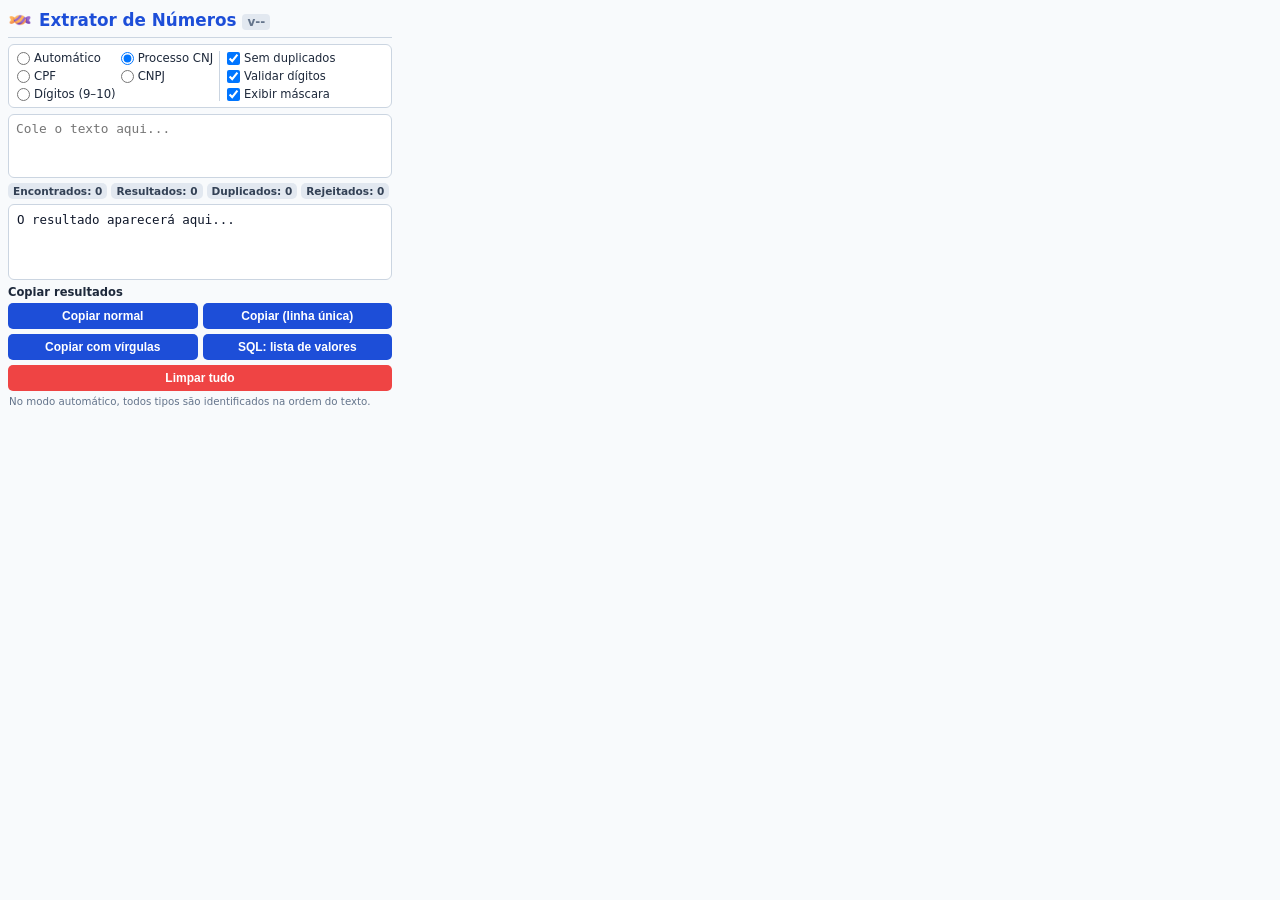
==== popup.html @ 91fdd3f7 "versão ok da extensão" ====
<!DOCTYPE html>
<html lang="pt-BR">
<head>
  <meta charset="UTF-8">
  <meta name="viewport" content="width=device-width, initial-scale=1">
  <title>Extrator de Números</title>
  <style>
    :root {
      --primary: #1d4ed8; --primary-hover: #1e3a8a; --bg-color: #f8fafc;
      --text: #1e293b; --muted: #64748b; --border: #cbd5e1; --success: #059669;
      --danger: #dc2626;
    }
    * { box-sizing: border-box; }
    body {
      font-family: "Segoe UI", system-ui, -apple-system, sans-serif;
      padding: 8px; width: 400px; background: var(--bg-color);
      color: var(--text); margin: 0; overflow: hidden;
    }
    .header { display:flex; align-items:center; gap:7px; margin-bottom:6px;
      border-bottom:1px solid var(--border); padding-bottom:5px; }
    .header img { width:24px; height:24px; }
    .header-title-wrapper { display:flex; align-items:baseline; gap:6px; }
    h3 { margin:0; font-size:1.05rem; color:var(--primary); font-weight:700; }
    .versao { font-size:.75rem; color:var(--muted); font-weight:600;
      background:#e2e8f0; padding:1px 5px; border-radius:4px; }
    .controles { display:grid; grid-template-columns:1fr 1fr; gap:6px;
      background:#fff; padding:6px 8px; border:1px solid var(--border);
      border-radius:6px; margin-bottom:6px; }
    .radio-group { display:grid; grid-template-columns:1fr 1fr; gap:4px 5px; font-size:.73rem; }
    .check-group { display:flex; flex-direction:column; gap:4px; font-size:.72rem;
      border-left:1px solid var(--border); padding-left:7px; justify-content:center; }
    label { cursor:pointer; display:flex; align-items:center; gap:4px; white-space:nowrap; }
    input[type=radio], input[type=checkbox] { margin:0; cursor:pointer; }
    textarea { display:block; width:100%; height:64px; padding:6px 7px; border:1px solid var(--border);
      border-radius:6px; resize:none; font-family:monospace; font-size:.8rem; margin-bottom:5px; }
    textarea:focus { outline:2px solid var(--primary); border-color:transparent; }
    .resumo { display:flex; flex-wrap:wrap; gap:4px; margin:0 0 5px; }
    .contador { background:#e2e8f0; color:#334155; border-radius:5px; padding:2px 5px;
      font-size:.66rem; font-weight:600; }
    .contador.alerta { background:#fee2e2; color:#991b1b; }
    .resultado { white-space:pre-wrap; overflow-wrap:anywhere; background:#fff;
      border:1px solid var(--border); border-radius:6px; padding:7px 8px;
      margin-bottom:5px; height:76px; overflow-y:auto; font-family:monospace;
      font-size:.78rem; color:#0f172a; }
    .rotulo { font-size:.72rem; font-weight:700; margin:1px 0 4px; }
    .botoes { display:grid; grid-template-columns:1fr 1fr; gap:5px; }
    button { background:var(--primary); color:#fff; border:0; padding:6px 7px;
      border-radius:5px; cursor:pointer; font-weight:600; font-size:.75rem; transition:background .15s; }
    button:hover { background:var(--primary-hover); }
    button:active { transform:scale(.99); }
    .btn-largo { grid-column:span 2; }
    .btn-perigo { background:#ef4444; }
    .btn-perigo:hover { background:#dc2626; }
    .sucesso { background:var(--success)!important; }
    .ajuda { font-size:.64rem; color:var(--muted); line-height:1.2; margin:4px 1px 0; }
    .status { min-height:12px; font-size:.66rem; color:var(--muted); margin:3px 1px 0; }
    @media (max-width: 360px) { body { width:340px; } .controles { grid-template-columns:1fr 1fr; } }
  </style>
</head>
<body>
  <div class="header">
    <img src="icon.png" alt="Ícone">
    <div class="header-title-wrapper">
      <h3>Extrator de Números</h3>
      <span id="versao-app" class="versao">v--</span>
    </div>
  </div>

  <div class="controles">
    <div class="radio-group" role="group" aria-label="Tipo de extração">
      <label><input type="radio" name="tipo" value="AUTO"> Automático</label>
      <label><input type="radio" name="tipo" value="CNJ" checked> Processo CNJ</label>
      <label><input type="radio" name="tipo" value="CPF"> CPF</label>
      <label><input type="radio" name="tipo" value="CNPJ"> CNPJ</label>
      <label><input type="radio" name="tipo" value="9_10_digitos"> Dígitos (9–10)</label>
    </div>
    <div class="check-group">
      <label><input type="checkbox" id="remover-duplicados" checked> Sem duplicados</label>
      <label><input type="checkbox" id="validar-dv" checked> Validar dígitos</label>
      <label><input type="checkbox" id="com-mascara" checked> Exibir máscara</label>
    </div>
  </div>

  <textarea id="entrada" placeholder="Cole o texto aqui..." aria-label="Texto para extrair"></textarea>
  <div class="resumo" aria-live="polite">
    <span class="contador" id="cnt-encontrados">Encontrados: 0</span>
    <span class="contador" id="cnt-resultados">Resultados: 0</span>
    <span class="contador" id="cnt-duplicados">Duplicados: 0</span>
    <span class="contador" id="cnt-invalidos">Rejeitados: 0</span>
  </div>
  <div class="resultado" id="saida" aria-live="polite">O resultado aparecerá aqui...</div>

  <div class="rotulo">Copiar resultados</div>
  <div class="botoes">
    <button id="btn-copiar">Copiar normal</button>
    <button id="btn-copiar-linha">Copiar (linha única)</button>
    <button id="btn-copiar-virgula">Copiar com vírgulas</button>
    <button id="btn-copiar-sql-lista">SQL: lista de valores</button>
    <button id="btn-limpar" class="btn-largo btn-perigo">Limpar tudo</button>
  </div>
  <p class="ajuda">No modo automático, todos tipos são identificados na ordem do texto.</p>
  <div class="status" id="status" role="status"></div>

  <script src="popup.js"></script>
</body>
</html>
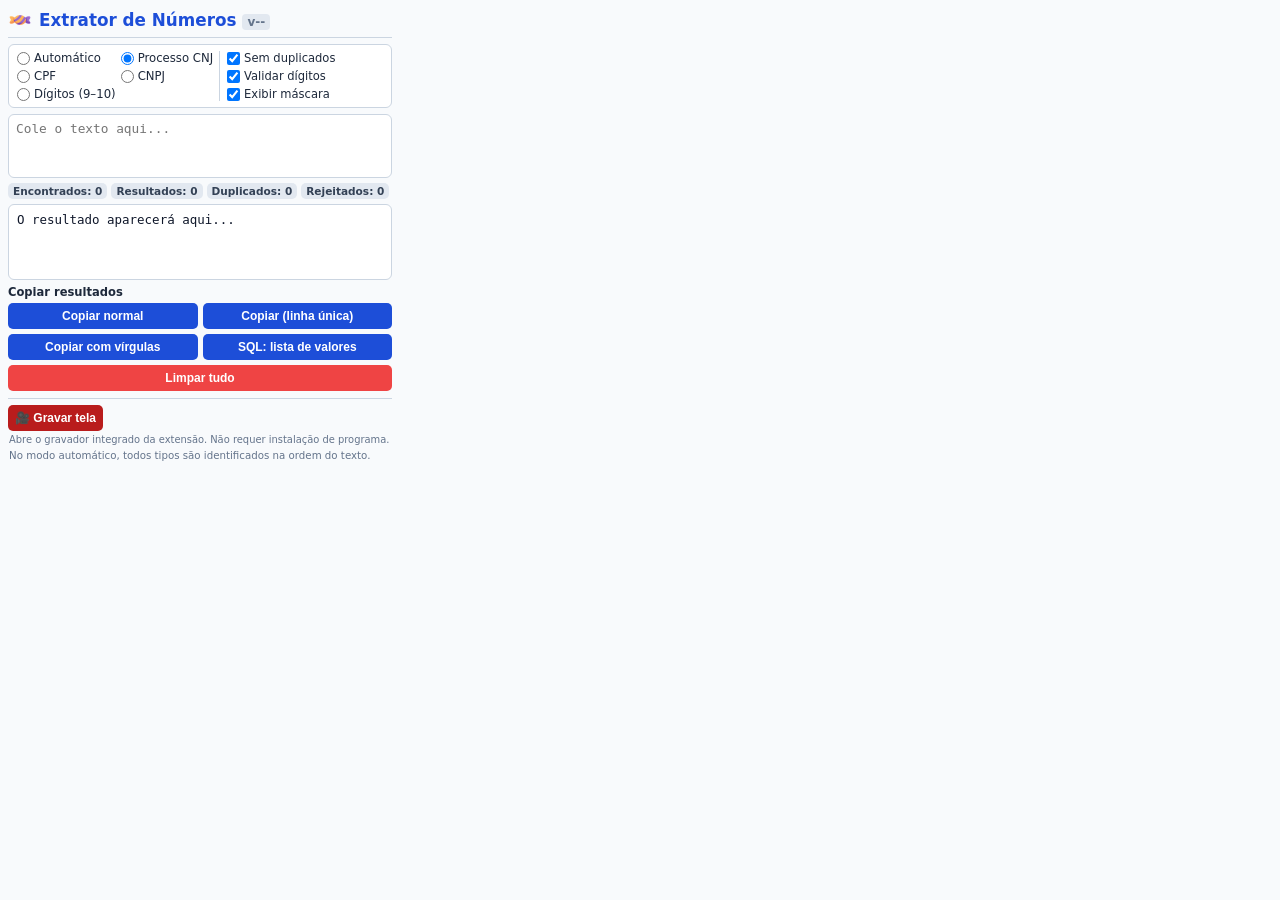
==== commit f07cdae8: "Ultimas atualizaçõs com inclusão de gravador de tela integrado ao google drive - em testes." ====
--- a/popup.html
+++ b/popup.html
@@ -54,12 +54,18 @@
     .sucesso { background:var(--success)!important; }
     .ajuda { font-size:.64rem; color:var(--muted); line-height:1.2; margin:4px 1px 0; }
     .status { min-height:12px; font-size:.66rem; color:var(--muted); margin:3px 1px 0; }
+
+    .gravador-separador { margin-top:7px; border-top:1px solid var(--border); padding-top:6px; }
+    #btn-gravar { background:#b91c1c; }
+    #btn-gravar:hover { background:#991b1b; }
+    .gravador-info { font-size:.62rem; color:var(--muted); margin:3px 1px 0; }
+
     @media (max-width: 360px) { body { width:340px; } .controles { grid-template-columns:1fr 1fr; } }
   </style>
 </head>
 <body>
   <div class="header">
-    <img src="icon.png" alt="Ícone">
+    <img src="icons/icon48.png" alt="Ícone">
     <div class="header-title-wrapper">
       <h3>Extrator de Números</h3>
       <span id="versao-app" class="versao">v--</span>
@@ -98,6 +104,12 @@
     <button id="btn-copiar-sql-lista">SQL: lista de valores</button>
     <button id="btn-limpar" class="btn-largo btn-perigo">Limpar tudo</button>
   </div>
+
+  <div class="gravador-separador">
+    <button id="btn-gravar" class="btn-largo">🎥 Gravar tela</button>
+    <div class="gravador-info">Abre o gravador integrado da extensão. Não requer instalação de programa.</div>
+  </div>
+
   <p class="ajuda">No modo automático, todos tipos são identificados na ordem do texto.</p>
   <div class="status" id="status" role="status"></div>
 
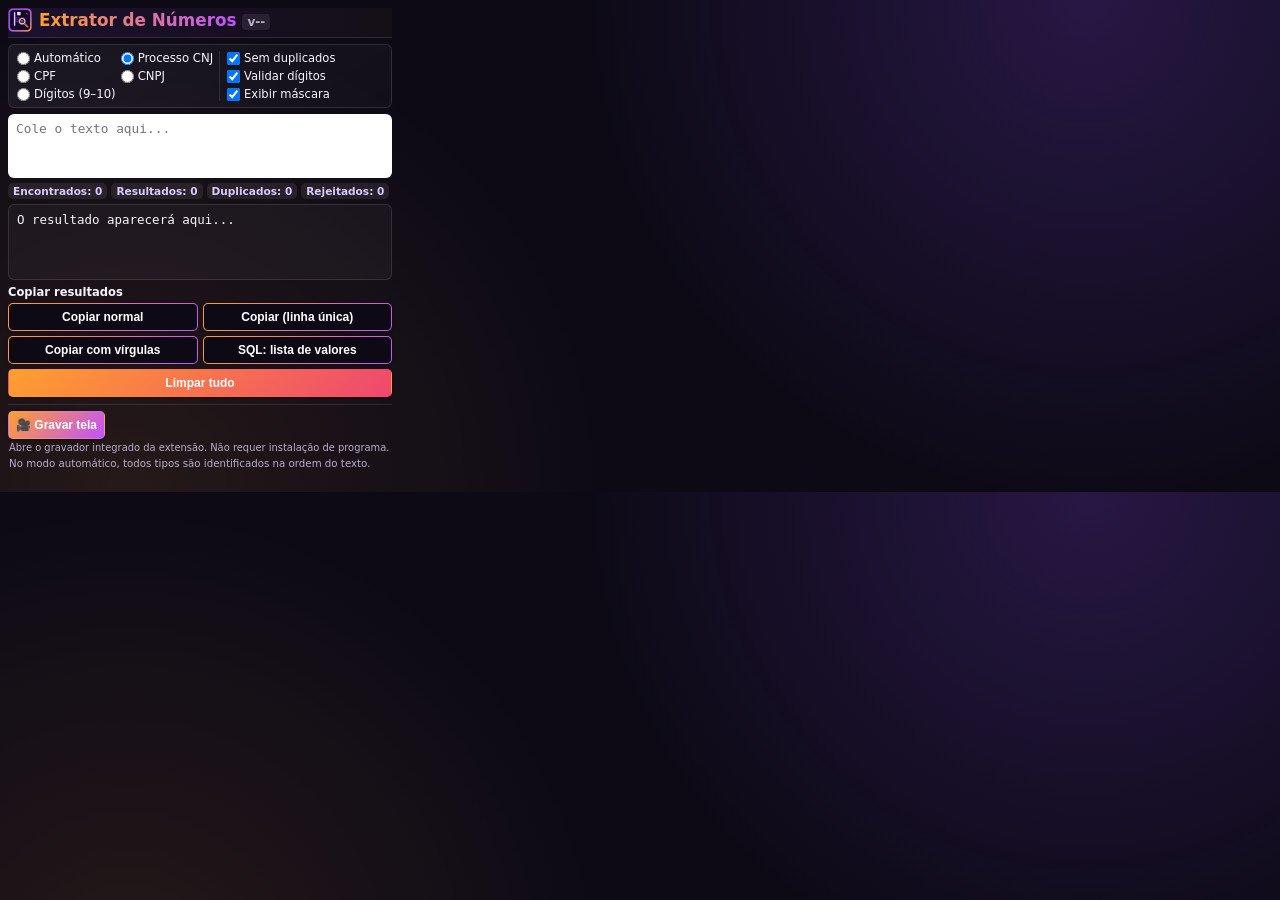
==== commit e3b17047: "Versão 2.0.0 - com alterações de LAYOUT, e correção quanto a abertura de varias telas de gravação." ====
--- a/popup.html
+++ b/popup.html
@@ -6,25 +6,28 @@
   <title>Extrator de Números</title>
   <style>
     :root {
-      --primary: #1d4ed8; --primary-hover: #1e3a8a; --bg-color: #f8fafc;
-      --text: #1e293b; --muted: #64748b; --border: #cbd5e1; --success: #059669;
-      --danger: #dc2626;
+      --primary: #8f4cff; --primary-hover: #c052ff; --bg-color: #0d0a16;
+      --text: #f7f4ff; --muted: #b8aecb; --border: rgba(255,255,255,.11); --success: #10b981;
+      --danger: #ef476f; --orange:#ff9f2f; --purple2:#c052ff;
     }
     * { box-sizing: border-box; }
     body {
       font-family: "Segoe UI", system-ui, -apple-system, sans-serif;
-      padding: 8px; width: 400px; background: var(--bg-color);
+      padding: 8px; width: 400px; background:
+        radial-gradient(circle at 85% 0%, rgba(143,76,255,.20), transparent 42%),
+        radial-gradient(circle at 10% 100%, rgba(255,159,47,.10), transparent 38%),
+        var(--bg-color);
       color: var(--text); margin: 0; overflow: hidden;
     }
-    .header { display:flex; align-items:center; gap:7px; margin-bottom:6px;
+    .header { display:flex; background:linear-gradient(90deg,rgba(143,76,255,.10),rgba(255,159,47,.03)); align-items:center; gap:7px; margin-bottom:6px;
       border-bottom:1px solid var(--border); padding-bottom:5px; }
     .header img { width:24px; height:24px; }
     .header-title-wrapper { display:flex; align-items:baseline; gap:6px; }
-    h3 { margin:0; font-size:1.05rem; color:var(--primary); font-weight:700; }
+    h3 { margin:0; font-size:1.05rem; background:linear-gradient(90deg,var(--orange),var(--purple2)); -webkit-background-clip:text; background-clip:text; color:transparent; font-weight:700; }
     .versao { font-size:.75rem; color:var(--muted); font-weight:600;
-      background:#e2e8f0; padding:1px 5px; border-radius:4px; }
+      background:rgba(255,255,255,.08); padding:1px 5px; border-radius:4px; }
     .controles { display:grid; grid-template-columns:1fr 1fr; gap:6px;
-      background:#fff; padding:6px 8px; border:1px solid var(--border);
+      background:linear-gradient(145deg,rgba(255,255,255,.055),rgba(255,255,255,.025)); padding:6px 8px; border:1px solid var(--border);
       border-radius:6px; margin-bottom:6px; }
     .radio-group { display:grid; grid-template-columns:1fr 1fr; gap:4px 5px; font-size:.73rem; }
     .check-group { display:flex; flex-direction:column; gap:4px; font-size:.72rem;
@@ -33,31 +36,44 @@
     input[type=radio], input[type=checkbox] { margin:0; cursor:pointer; }
     textarea { display:block; width:100%; height:64px; padding:6px 7px; border:1px solid var(--border);
       border-radius:6px; resize:none; font-family:monospace; font-size:.8rem; margin-bottom:5px; }
-    textarea:focus { outline:2px solid var(--primary); border-color:transparent; }
+    textarea:focus { outline:2px solid rgba(143,76,255,.65); border-color:transparent; }
     .resumo { display:flex; flex-wrap:wrap; gap:4px; margin:0 0 5px; }
-    .contador { background:#e2e8f0; color:#334155; border-radius:5px; padding:2px 5px;
+    .contador { background:rgba(255,255,255,.08); color:#d9caff; border-radius:5px; padding:2px 5px;
       font-size:.66rem; font-weight:600; }
-    .contador.alerta { background:#fee2e2; color:#991b1b; }
-    .resultado { white-space:pre-wrap; overflow-wrap:anywhere; background:#fff;
+    .contador.alerta { background:rgba(239,71,111,.16); color:#ffb4c2; }
+    .resultado { white-space:pre-wrap; overflow-wrap:anywhere; background:rgba(255,255,255,.035);
       border:1px solid var(--border); border-radius:6px; padding:7px 8px;
       margin-bottom:5px; height:76px; overflow-y:auto; font-family:monospace;
-      font-size:.78rem; color:#0f172a; }
+      font-size:.78rem; color:#f7f4ff; }
     .rotulo { font-size:.72rem; font-weight:700; margin:1px 0 4px; }
     .botoes { display:grid; grid-template-columns:1fr 1fr; gap:5px; }
-    button { background:var(--primary); color:#fff; border:0; padding:6px 7px;
-      border-radius:5px; cursor:pointer; font-weight:600; font-size:.75rem; transition:background .15s; }
-    button:hover { background:var(--primary-hover); }
+    button { background:linear-gradient(135deg,var(--orange),var(--purple)); color:#fff; border:1px solid rgba(255,255,255,.12); padding:6px 7px;
+      border-radius:5px; cursor:pointer; font-weight:600; font-size:.75rem; transition:background .15s, box-shadow .15s, transform .1s; box-shadow:0 1px 4px rgba(0,0,0,.18); }
+    button:hover { background:linear-gradient(135deg,#ffae43,#c052ff); box-shadow:0 2px 7px rgba(192,82,255,.28); }
     button:active { transform:scale(.99); }
+    .botoes button {
+      background:
+        linear-gradient(#0d0a16,#0d0a16) padding-box,
+        linear-gradient(135deg,var(--orange),var(--purple2)) border-box;
+      color:#fff;
+      border:1px solid transparent;
+    }
+    .botoes button:hover {
+      background:
+        linear-gradient(#171126,#171126) padding-box,
+        linear-gradient(135deg,var(--orange),var(--purple2)) border-box;
+      box-shadow:0 2px 8px rgba(192,82,255,.32);
+    }
     .btn-largo { grid-column:span 2; }
-    .btn-perigo { background:#ef4444; }
-    .btn-perigo:hover { background:#dc2626; }
-    .sucesso { background:var(--success)!important; }
+    .btn-perigo { background:linear-gradient(135deg,#ff9f2f,#ef476f)!important; }
+    .btn-perigo:hover { background:linear-gradient(135deg,#ffad3d,#f45b7b)!important; box-shadow:0 2px 8px rgba(239,71,111,.30); }
+    .sucesso { background:linear-gradient(135deg,#0ea66f,#13c48b)!important; }
     .ajuda { font-size:.64rem; color:var(--muted); line-height:1.2; margin:4px 1px 0; }
     .status { min-height:12px; font-size:.66rem; color:var(--muted); margin:3px 1px 0; }
 
     .gravador-separador { margin-top:7px; border-top:1px solid var(--border); padding-top:6px; }
-    #btn-gravar { background:#b91c1c; }
-    #btn-gravar:hover { background:#991b1b; }
+    #btn-gravar { background:linear-gradient(135deg,#ff9f2f,#c052ff); }
+    #btn-gravar:hover { background:linear-gradient(135deg,#ffad3d,#c052ff); }
     .gravador-info { font-size:.62rem; color:var(--muted); margin:3px 1px 0; }
 
     @media (max-width: 360px) { body { width:340px; } .controles { grid-template-columns:1fr 1fr; } }
